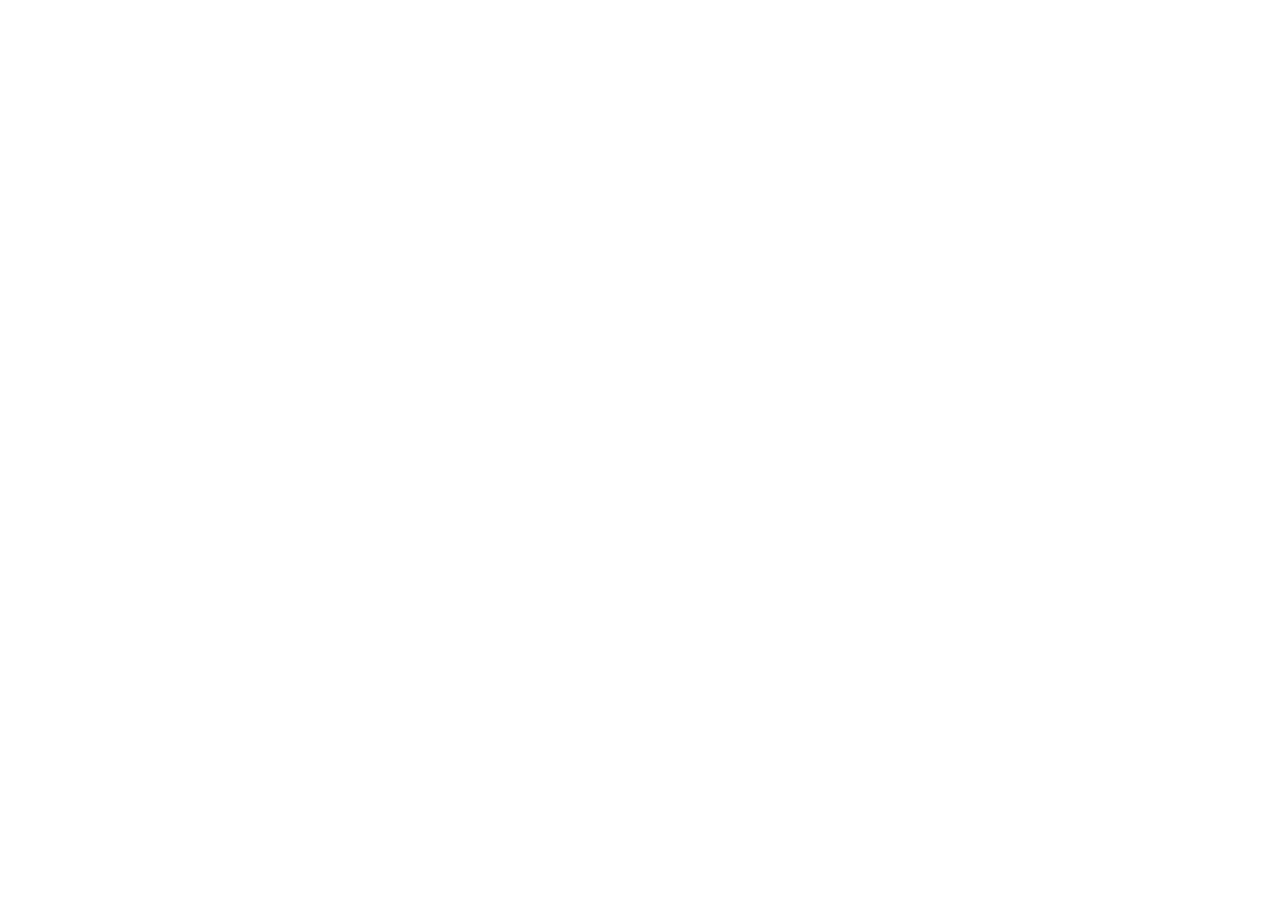
==== index.html @ 0a04911e "my first commit" ====
<!DOCTYPE html>
<html lang="en">
<head>
    <meta charset="UTF-8">
    <meta name="viewport" content="width=device-width, initial-scale=1.0">
    <title>Document</title>
</head>
<body>
    <div class="nav-bar">
    <div class="logo"></div>
    <div class="home"></div>
    <div class="services"></div>
    <div class="about"></div>
    <div class="contact"></div>
    <div class="FAQs"></div>
    </div>
   
</body>
</html>
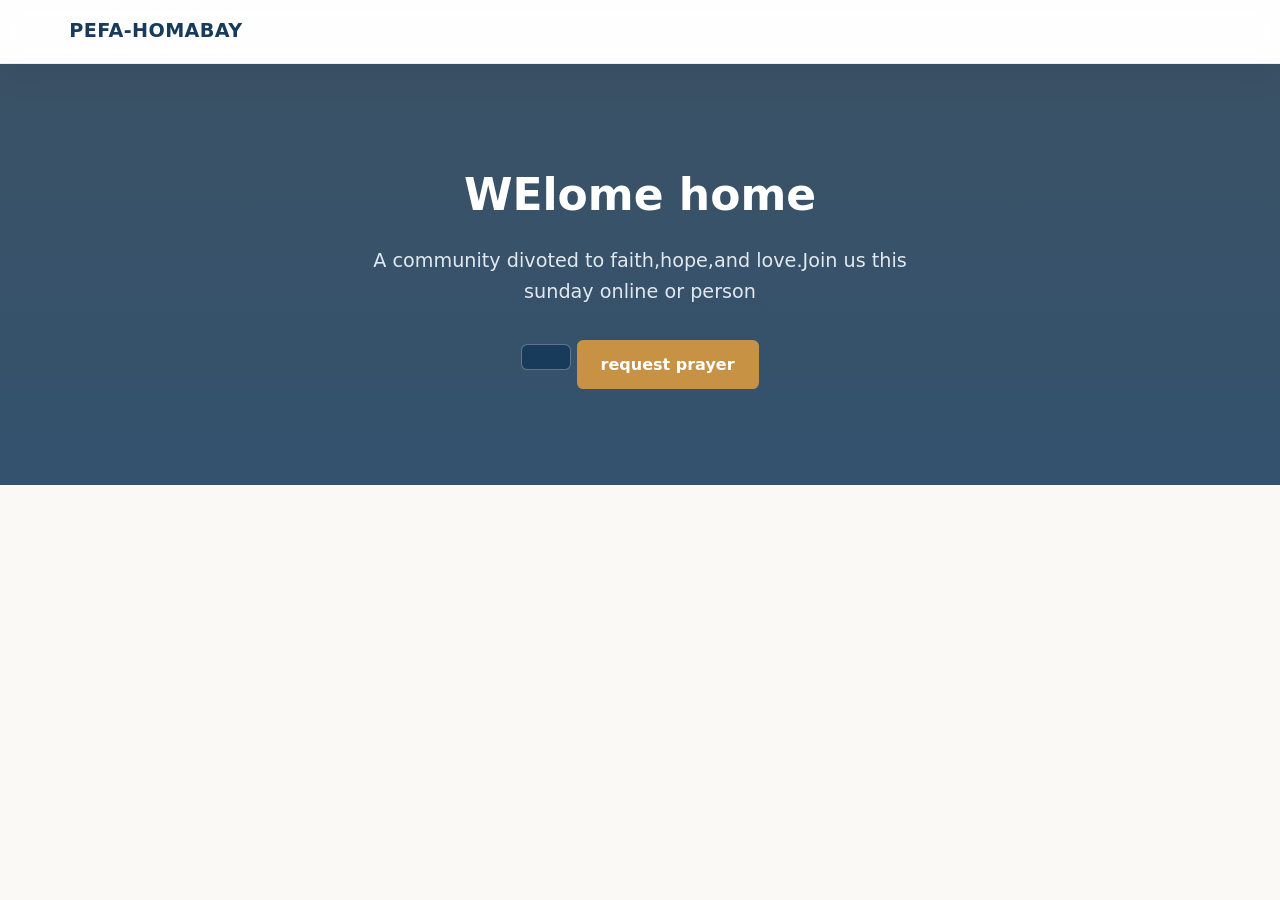
==== commit f72f62fd: "i lernt about nav-links and making header." ====
--- a/index.html
+++ b/index.html
@@ -3,17 +3,28 @@
 <head>
     <meta charset="UTF-8">
     <meta name="viewport" content="width=device-width, initial-scale=1.0">
-    <title>Document</title>
+    <title>KE260-PEFA-HOMABAY</title>
+    <link rel="stylesheet" href="stylr.css">
 </head>
-<body>
-    <div class="nav-bar">
-    <div class="logo"></div>
-    <div class="home"></div>
-    <div class="services"></div>
-    <div class="about"></div>
-    <div class="contact"></div>
-    <div class="FAQs"></div>
+<body id="home">
+    <header>
+    <div class="nav-container">
+    <a href="index.html" class="logo">PEFA-HOMABAY</a>  
+    <ul class="nav-link">
+        <li><a href="index.html"></a></li>
+        <li><a href="services.html"></a></li>
+        <li><a href="about.html"></a></li>
+        <li><a href="FAQs.html"></a></li>
+        <li><a href="contact.html"></a></li>
+    </ul>  
     </div>
-   
+</header>
+<section class="hero">
+    <h1>WElome home</h1>
+    <p>A community divoted to faith,hope,and love.Join us this sunday online or person</p>
+    <div class="hero-action"></div>
+     <a href="services.html" class="btn"></a>
+     <button class="btn-accent" onclick="openModule()">request prayer</button>
+    </section>
 </body>
 </html>
--- a/stylr.css
+++ b/stylr.css
@@ -0,0 +1,187 @@
+:root {
+    --primary: #183b5b;
+    --primary-dark: #102d46;
+    --accent: #c89245;
+    --accent-dark: #9d6d1d;
+    --bg: #f5f1ea;
+    --bg-light: #fbf9f5;
+    --surface: #ffffff;
+    --surface-alt: #eef5f8;
+    --text-dark: #1b2430;
+    --text-muted: #53657a;
+    --border: rgba(24, 59, 91, 0.12);
+    --shadow: 0 18px 36px rgba(16, 45, 70, 0.12);
+    --shadow-soft: 0 10px 24px rgba(16, 45, 70, 0.08);
+}
+
+* {
+    box-sizing: border-box;
+    margin: 0;
+    padding: 0;
+    font-family: system-ui, -apple-system, BlinkMacSystemFont, 'Segoe UI', Roboto, Oxygen, Ubuntu, sans-serif;
+}
+
+html {
+    scroll-behavior: smooth;
+}
+
+body {
+    background-color: var(--bg-light);
+    color: var(--text-dark);
+    line-height: 1.6;
+}
+
+body.module-open {
+    overflow: hidden;
+}
+
+a {
+    color: inherit;
+    text-decoration: none;
+}
+
+img {
+    max-width: 100%;
+    display: block;
+}
+
+button, input, textarea {
+    font: inherit;
+}
+
+/* Frosted Glass Sticky Header */
+header {
+    position: sticky;
+    top: 0;
+    z-index: 100;
+    background: rgba(255, 255, 255, 0.84);
+    backdrop-filter: blur(10px);
+    -webkit-backdrop-filter: blur(10px);
+    box-shadow: 0 10px 30px rgba(20, 42, 64, 0.08);
+    border-bottom: 1px solid rgba(24, 59, 91, 0.08);
+}
+
+.nav-container {
+    max-width: 1180px;
+    margin: 0 auto;
+    display: flex;
+    justify-content: space-between;
+    align-items: center;
+    padding: 1rem 1.2rem;
+    gap: 1rem;
+}
+
+.nav-link {
+    display: flex;
+    align-items: center;
+    justify-content: center;
+    flex-wrap: wrap;
+    list-style: none;
+    gap: 1.25rem;
+    font-weight: 500;
+    color: var(--primary);
+}
+
+.nav-link a:hover {
+    color: var(--accent-dark);
+}
+
+.logo {
+    display: inline-flex;
+    align-items: center;
+    gap: 0.7rem;
+    font-size: 1.2rem;
+    font-weight: 800;
+    color: var(--primary);
+    letter-spacing: 0.02em;
+}
+
+.logo span {
+    display: inline-flex;
+    align-items: center;
+    justify-content: center;
+    width: 2.1rem;
+    height: 2.1rem;
+    border-radius: 50%;
+    background: linear-gradient(135deg, var(--primary) 0%, var(--accent) 100%);
+    color: var(--surface);
+    font-size: 1rem;
+    box-shadow: 0 8px 20px rgba(24, 59, 91, 0.18);
+}
+
+/* Hero Section */
+.hero {
+    background: linear-gradient(rgba(16, 45, 70, 0.82), rgba(24, 59, 91, 0.88));
+    color: #ffffff;
+    text-align: center;
+    padding: 6rem 1.5rem;
+}
+
+.hero h1 {
+    font-size: 2.75rem;
+    margin-bottom: 1rem;
+}
+
+.hero p {
+    font-size: 1.2rem;
+    max-width: 600px;
+    margin: 0 auto 2rem;
+    color: #e2e8f0;
+}
+
+.hero-action {
+    display: flex;
+    justify-content: center;
+    gap: 1rem;
+    flex-wrap: wrap;
+}
+
+.btn, .btn-accent {
+    display: inline-block;
+    padding: 0.75rem 1.5rem;
+    border-radius: 0.4rem;
+    font-weight: 600;
+    border: none;
+    cursor: pointer;
+    transition: background-color 0.2s ease, transform 0.15s ease;
+}
+
+.btn {
+    background-color: var(--primary);
+    color: #ffffff;
+    border: 1px solid rgba(255, 255, 255, 0.3);
+}
+
+.btn:hover {
+    background-color: var(--primary-dark);
+}
+
+.btn-accent {
+    background-color: var(--accent);
+    color: #ffffff;
+}
+
+.btn-accent:hover {
+    background-color: var(--accent-dark);
+}
+
+/* Services Section */
+.services {
+    max-width: 1180px;
+    margin: 0 auto;
+    padding: 4rem 1.5rem;
+}
+
+.grid {
+    display: grid;
+    grid-template-columns: repeat(auto-fit, minmax(280px, 1fr));
+    gap: 1.5rem;
+}
+
+.card {
+    background: var(--surface);
+    padding: 1.5rem;
+    border-radius: 0.5rem;
+    box-shadow: var(--shadow-soft);
+    border: 1px solid var(--border);
+}
